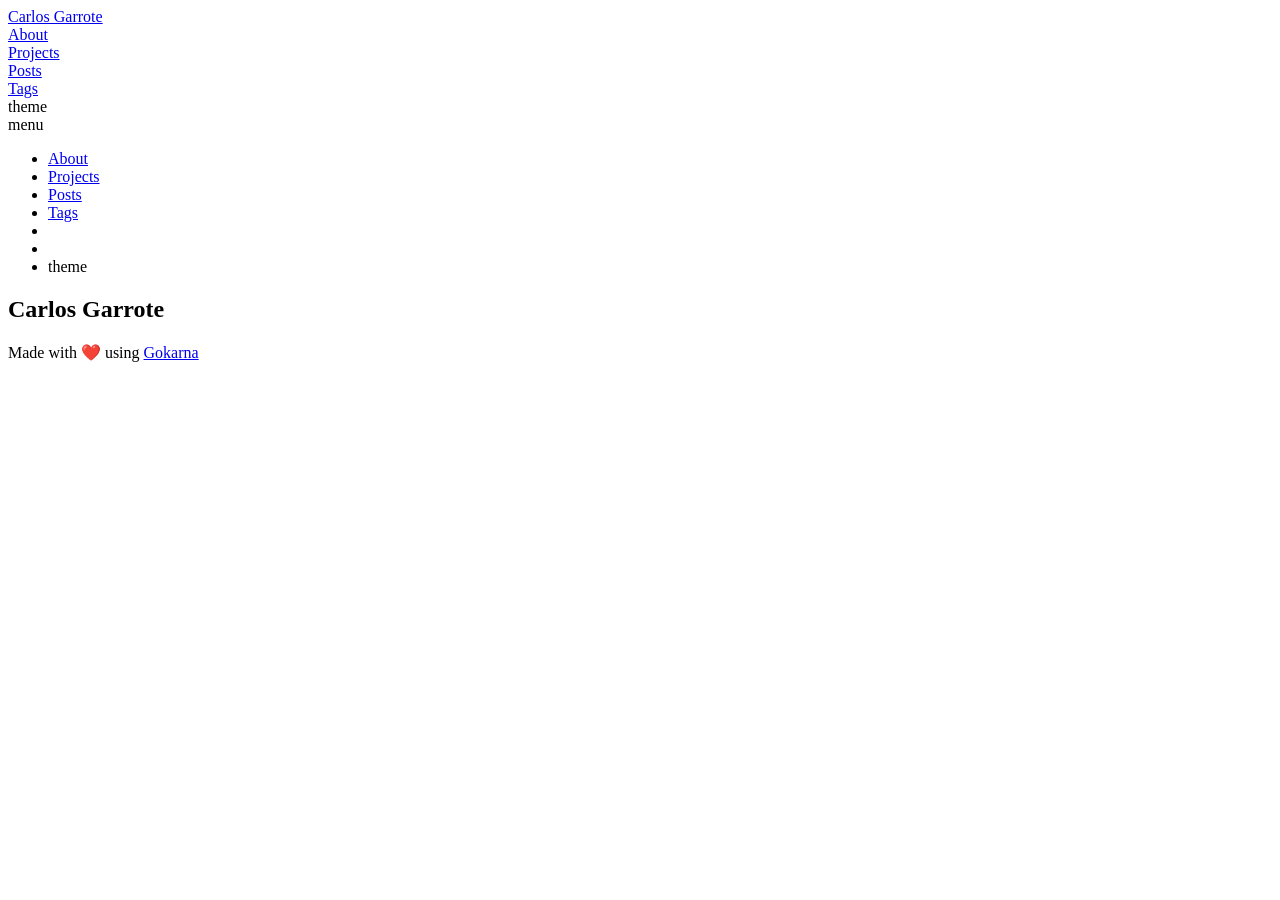
==== public/index.html @ a6d17578 "added gokarna theme" ====
<!DOCTYPE html>
<html lang="en"><head>
	<meta name="generator" content="Hugo 0.162.1"><script src="/livereload.js?mindelay=10&amp;v=2&amp;port=1313&amp;path=livereload" data-no-instant defer></script>
    <meta charset="utf-8">
    <meta name="viewport" content="width=device-width, initial-scale=1">

    <style>
        :root {
            --accent-color: #FF4D4D;
            --font-size: 1.1rem;
        }
    </style>

    
    
    
    
    
    

    
    <title>Carlos Garrote</title>
    <meta name="description" content="">
    <meta name="keywords" content=''>

    <meta property="og:url" content="http://localhost:1313/">
    <meta property="og:type" content="website">
    <meta property="og:title" content="Carlos Garrote">
    <meta property="og:description" content="">
    <meta property="og:image" content="http://localhost:1313/">
    <meta property="og:image:secure_url" content="http://localhost:1313/">

    <meta name="twitter:card" content="summary_large_image">
    <meta name="twitter:title" content="Carlos Garrote">
    <meta name="twitter:description" content="">
    <meta property="twitter:domain" content="http://localhost:1313/">
    <meta property="twitter:url" content="http://localhost:1313/">
    <meta name="twitter:image" content="http://localhost:1313/">
    <meta id="theme-color" name="theme-color" content="#22272e">

    
    <link rel="canonical" href="http://localhost:1313/">

    
    <link rel="stylesheet" type="text/css" href="/css/main.min.css">

    
    <link id="dark-theme" rel="stylesheet" href="/css/dark.min.css">

    
    <script src="/js/bundle.min.c0daaa943c1aef215505810ee5e30e527d83619ce265ac9486fcfe46d109c4c9.js" integrity="sha256-wNqqlDwa7yFVBYEO5eMOUn2DYZziZayUhvz&#43;RtEJxMk="></script>

    
    <link rel="alternate" type="application/rss+xml" href="http://localhost:1313/index.xml" title="Carlos Garrote">
    

    
</head>
<body>
        <script>
            
            setThemeByUserPref();
        </script><header class="header">
    <nav class="header-nav">

        

        <div class="nav-title">
            <a class="nav-brand" href="http://localhost:1313/">Carlos Garrote</a>
        </div>

        <div class="nav-links">
            
            <div class="nav-link">
                <a href="http://localhost:1313/about" aria-label="" > About </a>
            </div>
            
            <div class="nav-link">
                <a href="http://localhost:1313/projects/" aria-label="" > Projects </a>
            </div>
            
            <div class="nav-link">
                <a href="http://localhost:1313/posts/" aria-label="" > Posts </a>
            </div>
            
            <div class="nav-link">
                <a href="http://localhost:1313/tags/" aria-label="" > Tags </a>
            </div>
            
            <div class="nav-link">
                <a href="https://github.com/garrotini" aria-label="github" ><span data-feather='github'></span>  </a>
            </div>
            
            <div class="nav-link">
                <a href="https://linkedin.com/in/garrotini" aria-label="linkedin" ><span data-feather='linkedin'></span>  </a>
            </div>
            

            <span class="nav-icons-divider"></span>
            <div class="nav-link dark-theme-toggle">
                <span class="sr-only dark-theme-toggle-screen-reader-target">theme</span>
                <a aria-hidden="true" role="switch">
                    <span class="theme-toggle-icon" data-feather="moon"></span>
                </a>
            </div>

            <div class="nav-link" id="hamburger-menu-toggle">
                <span class="sr-only hamburger-menu-toggle-screen-reader-target">menu</span>
                <a aria-checked="false" aria-labelledby="hamburger-menu-toggle" id="hamburger-menu-toggle-target" role="switch">
                    <span data-feather="menu"></span>
                </a>
            </div>

            
            <ul class="nav-hamburger-list visibility-hidden">
                
                <li class="nav-item">
                    <a href="http://localhost:1313/about" > About </a>
                </li>
                
                <li class="nav-item">
                    <a href="http://localhost:1313/projects/" > Projects </a>
                </li>
                
                <li class="nav-item">
                    <a href="http://localhost:1313/posts/" > Posts </a>
                </li>
                
                <li class="nav-item">
                    <a href="http://localhost:1313/tags/" > Tags </a>
                </li>
                
                <li class="nav-item">
                    <a href="https://github.com/garrotini" ><span data-feather='github'></span>  </a>
                </li>
                
                <li class="nav-item">
                    <a href="https://linkedin.com/in/garrotini" ><span data-feather='linkedin'></span>  </a>
                </li>
                
                <li class="nav-item dark-theme-toggle">
                    <span class="sr-only dark-theme-toggle-screen-reader-target">theme</span>
                    <a role="switch">
                        <span class="theme-toggle-icon" data-feather="moon"></span>
                    </a>
                </li>
            </ul>

        </div>
    </nav>
</header>
<main id="content">
<section class="home-about">
	<div class="avatar">
        
	</div>

    <h1>Carlos Garrote</h1>
    

</section>

<div class="flex-break"></div>







        </main><footer class="footer">
    
    

    

    

    

    <span>
        Made with &#10084;&#65039; using <a target="_blank" href="https://github.com/gokarna-theme/gokarna-hugo">Gokarna</a>
    </span>
</footer>
</body>
</html>
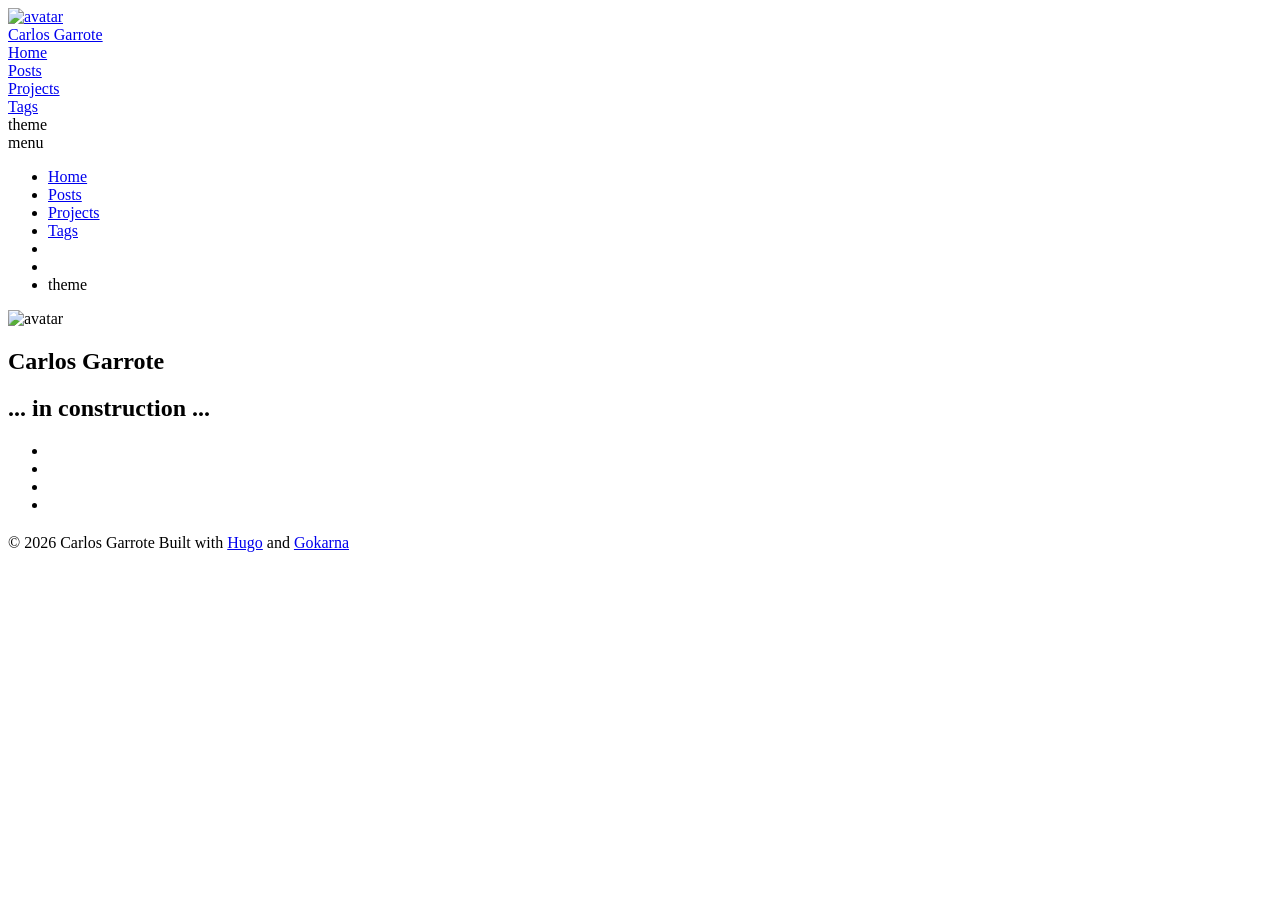
==== commit e84381db: "better layout" ====
--- a/public/index.html
+++ b/public/index.html
@@ -1,186 +1,5 @@
-<!DOCTYPE html>
-<html lang="en"><head>
-	<meta name="generator" content="Hugo 0.162.1"><script src="/livereload.js?mindelay=10&amp;v=2&amp;port=1313&amp;path=livereload" data-no-instant defer></script>
-    <meta charset="utf-8">
-    <meta name="viewport" content="width=device-width, initial-scale=1">
-
-    <style>
-        :root {
-            --accent-color: #FF4D4D;
-            --font-size: 1.1rem;
-        }
-    </style>
-
-    
-    
-    
-    
-    
-    
-
-    
-    <title>Carlos Garrote</title>
-    <meta name="description" content="">
-    <meta name="keywords" content=''>
-
-    <meta property="og:url" content="http://localhost:1313/">
-    <meta property="og:type" content="website">
-    <meta property="og:title" content="Carlos Garrote">
-    <meta property="og:description" content="">
-    <meta property="og:image" content="http://localhost:1313/">
-    <meta property="og:image:secure_url" content="http://localhost:1313/">
-
-    <meta name="twitter:card" content="summary_large_image">
-    <meta name="twitter:title" content="Carlos Garrote">
-    <meta name="twitter:description" content="">
-    <meta property="twitter:domain" content="http://localhost:1313/">
-    <meta property="twitter:url" content="http://localhost:1313/">
-    <meta name="twitter:image" content="http://localhost:1313/">
-    <meta id="theme-color" name="theme-color" content="#22272e">
-
-    
-    <link rel="canonical" href="http://localhost:1313/">
-
-    
-    <link rel="stylesheet" type="text/css" href="/css/main.min.css">
-
-    
-    <link id="dark-theme" rel="stylesheet" href="/css/dark.min.css">
-
-    
-    <script src="/js/bundle.min.c0daaa943c1aef215505810ee5e30e527d83619ce265ac9486fcfe46d109c4c9.js" integrity="sha256-wNqqlDwa7yFVBYEO5eMOUn2DYZziZayUhvz&#43;RtEJxMk="></script>
-
-    
-    <link rel="alternate" type="application/rss+xml" href="http://localhost:1313/index.xml" title="Carlos Garrote">
-    
-
-    
-</head>
-<body>
-        <script>
-            
-            setThemeByUserPref();
-        </script><header class="header">
-    <nav class="header-nav">
-
-        
-
-        <div class="nav-title">
-            <a class="nav-brand" href="http://localhost:1313/">Carlos Garrote</a>
-        </div>
-
-        <div class="nav-links">
-            
-            <div class="nav-link">
-                <a href="http://localhost:1313/about" aria-label="" > About </a>
-            </div>
-            
-            <div class="nav-link">
-                <a href="http://localhost:1313/projects/" aria-label="" > Projects </a>
-            </div>
-            
-            <div class="nav-link">
-                <a href="http://localhost:1313/posts/" aria-label="" > Posts </a>
-            </div>
-            
-            <div class="nav-link">
-                <a href="http://localhost:1313/tags/" aria-label="" > Tags </a>
-            </div>
-            
-            <div class="nav-link">
-                <a href="https://github.com/garrotini" aria-label="github" ><span data-feather='github'></span>  </a>
-            </div>
-            
-            <div class="nav-link">
-                <a href="https://linkedin.com/in/garrotini" aria-label="linkedin" ><span data-feather='linkedin'></span>  </a>
-            </div>
-            
-
-            <span class="nav-icons-divider"></span>
-            <div class="nav-link dark-theme-toggle">
-                <span class="sr-only dark-theme-toggle-screen-reader-target">theme</span>
-                <a aria-hidden="true" role="switch">
-                    <span class="theme-toggle-icon" data-feather="moon"></span>
-                </a>
-            </div>
-
-            <div class="nav-link" id="hamburger-menu-toggle">
-                <span class="sr-only hamburger-menu-toggle-screen-reader-target">menu</span>
-                <a aria-checked="false" aria-labelledby="hamburger-menu-toggle" id="hamburger-menu-toggle-target" role="switch">
-                    <span data-feather="menu"></span>
-                </a>
-            </div>
-
-            
-            <ul class="nav-hamburger-list visibility-hidden">
-                
-                <li class="nav-item">
-                    <a href="http://localhost:1313/about" > About </a>
-                </li>
-                
-                <li class="nav-item">
-                    <a href="http://localhost:1313/projects/" > Projects </a>
-                </li>
-                
-                <li class="nav-item">
-                    <a href="http://localhost:1313/posts/" > Posts </a>
-                </li>
-                
-                <li class="nav-item">
-                    <a href="http://localhost:1313/tags/" > Tags </a>
-                </li>
-                
-                <li class="nav-item">
-                    <a href="https://github.com/garrotini" ><span data-feather='github'></span>  </a>
-                </li>
-                
-                <li class="nav-item">
-                    <a href="https://linkedin.com/in/garrotini" ><span data-feather='linkedin'></span>  </a>
-                </li>
-                
-                <li class="nav-item dark-theme-toggle">
-                    <span class="sr-only dark-theme-toggle-screen-reader-target">theme</span>
-                    <a role="switch">
-                        <span class="theme-toggle-icon" data-feather="moon"></span>
-                    </a>
-                </li>
-            </ul>
-
-        </div>
-    </nav>
-</header>
-<main id="content">
-<section class="home-about">
-	<div class="avatar">
-        
-	</div>
-
-    <h1>Carlos Garrote</h1>
-    
-
-</section>
-
-<div class="flex-break"></div>
-
-
-
-
-
-
-
-        </main><footer class="footer">
-    
-    
-
-    
-
-    
-
-    
-
-    <span>
-        Made with &#10084;&#65039; using <a target="_blank" href="https://github.com/gokarna-theme/gokarna-hugo">Gokarna</a>
-    </span>
-</footer>
-</body>
-</html>
+<!doctype html><html lang=en><head><meta name=generator content="Hugo 0.162.1"><script src="/livereload.js?mindelay=10&amp;v=2&amp;port=40405&amp;path=livereload" data-no-instant defer></script><meta charset=utf-8><meta name=viewport content="width=device-width,initial-scale=1"><style>:root{--accent-color:#ADADB0;--font-size:0.7rem}</style><title>Carlos Garrote</title><meta name=description content="... in construction ..."><meta name=keywords content='blog,cgarrote,garrotini,devops,hugo'><meta property="og:url" content="http://localhost:40405/"><meta property="og:type" content="website"><meta property="og:title" content="Carlos Garrote"><meta property="og:description" content="... in construction ..."><meta property="og:image" content="https://avatars.githubusercontent.com/u/129984114?v=4"><meta property="og:image:secure_url" content="https://avatars.githubusercontent.com/u/129984114?v=4"><meta name=twitter:card content="summary_large_image"><meta name=twitter:title content="Carlos Garrote"><meta name=twitter:description content="... in construction ..."><meta property="twitter:domain" content="http://localhost:40405/"><meta property="twitter:url" content="http://localhost:40405/"><meta name=twitter:image content="https://avatars.githubusercontent.com/u/129984114?v=4"><meta id=theme-color name=theme-color content="#22272e"><link rel=canonical href=http://localhost:40405/><link rel=stylesheet type=text/css href=/css/main.min.css><link id=dark-theme rel=stylesheet href=/css/dark.min.css><script src=/js/bundle.min.c0daaa943c1aef215505810ee5e30e527d83619ce265ac9486fcfe46d109c4c9.js integrity="sha256-wNqqlDwa7yFVBYEO5eMOUn2DYZziZayUhvz+RtEJxMk="></script><link rel=alternate type=application/rss+xml href=http://localhost:40405/index.xml title="Carlos Garrote"><link rel=icon type=image/jpeg href='https://avatars.githubusercontent.com/u/129984114?v=4'></head><body><script>setThemeByUserPref()</script><header class=header><nav class=header-nav><div class=avatar><a href=http://localhost:40405/><img src='https://avatars.githubusercontent.com/u/129984114?v=4' alt=avatar></a></div><div class=nav-title><a class=nav-brand href=http://localhost:40405/>Carlos Garrote</a></div><div class=nav-links><div class=nav-link><a href=http://localhost:40405/ aria-label><span data-feather=home></span> Home</a></div><div class=nav-link><a href=http://localhost:40405/posts/ aria-label><span data-feather=book></span> Posts</a></div><div class=nav-link><a href=http://localhost:40405/projects/ aria-label><span data-feather=code></span> Projects</a></div><div class=nav-link><a href=http://localhost:40405/tags/ aria-label><span data-feather=tag></span> Tags</a></div><div class=nav-link><a href=https://github.com/garrotini aria-label=github><span data-feather=github></span></a></div><div class=nav-link><a href=https://linkedin.com/in/garrotini aria-label=linkedin><span data-feather=linkedin></span></a></div><span class=nav-icons-divider></span><div class="nav-link dark-theme-toggle"><span class="sr-only dark-theme-toggle-screen-reader-target">theme</span>
+<a aria-hidden=true role=switch><span class=theme-toggle-icon data-feather=moon></span></a></div><div class=nav-link id=hamburger-menu-toggle><span class="sr-only hamburger-menu-toggle-screen-reader-target">menu</span>
+<a aria-checked=false aria-labelledby=hamburger-menu-toggle id=hamburger-menu-toggle-target role=switch><span data-feather=menu></span></a></div><ul class="nav-hamburger-list visibility-hidden"><li class=nav-item><a href=http://localhost:40405/><span data-feather=home></span> Home</a></li><li class=nav-item><a href=http://localhost:40405/posts/><span data-feather=book></span> Posts</a></li><li class=nav-item><a href=http://localhost:40405/projects/><span data-feather=code></span> Projects</a></li><li class=nav-item><a href=http://localhost:40405/tags/><span data-feather=tag></span> Tags</a></li><li class=nav-item><a href=https://github.com/garrotini><span data-feather=github></span></a></li><li class=nav-item><a href=https://linkedin.com/in/garrotini><span data-feather=linkedin></span></a></li><li class="nav-item dark-theme-toggle"><span class="sr-only dark-theme-toggle-screen-reader-target">theme</span>
+<a role=switch><span class=theme-toggle-icon data-feather=moon></span></a></li></ul></div></nav></header><main id=content><section class=home-about><div class=avatar><img class=size-xl src='https://avatars.githubusercontent.com/u/129984114?v=4' alt=avatar></div><h1>Carlos Garrote</h1><h2>... in construction ...</h2></section><div class=flex-break></div><div class=gk-social-icons><ul class=gk-social-icons-list><li class=gk-social-icon><a href=https://github.com/garrotini target=_blank rel="noopener noreferrer" aria-label="Learn more on github"><img class=svg-inject src=/svg/icons/github.svg alt></a></li><li class=gk-social-icon><a href=https://linkedin.com/in/garrotini target=_blank rel="noopener noreferrer" aria-label="Learn more on linkedin"><img class=svg-inject src=/svg/icons/linkedin.svg alt></a></li><li class=gk-social-icon><a href=https://instagram.com/cgarrotebass target=_blank rel="noopener noreferrer" aria-label="Learn more on instagram"><img class=svg-inject src=/svg/icons/instagram.svg alt></a></li><li class=gk-social-icon><a href=mailto:cgarrote92@gmail.com target=_blank rel="noopener noreferrer" aria-label="Learn more on email"><img class=svg-inject src=/svg/icons/email.svg alt></a></li></ul></div><div class="home-posts list-posts"><h2></h2></div></main><footer class=footer><span>&copy; 2026 Carlos Garrote</span>
+<span>Built with <a target=_blank href=https://gohugo.io>Hugo</a> and <a target=_blank href=https://github.com/gokarna-theme/gokarna-hugo>Gokarna</a></span></footer></body></html>
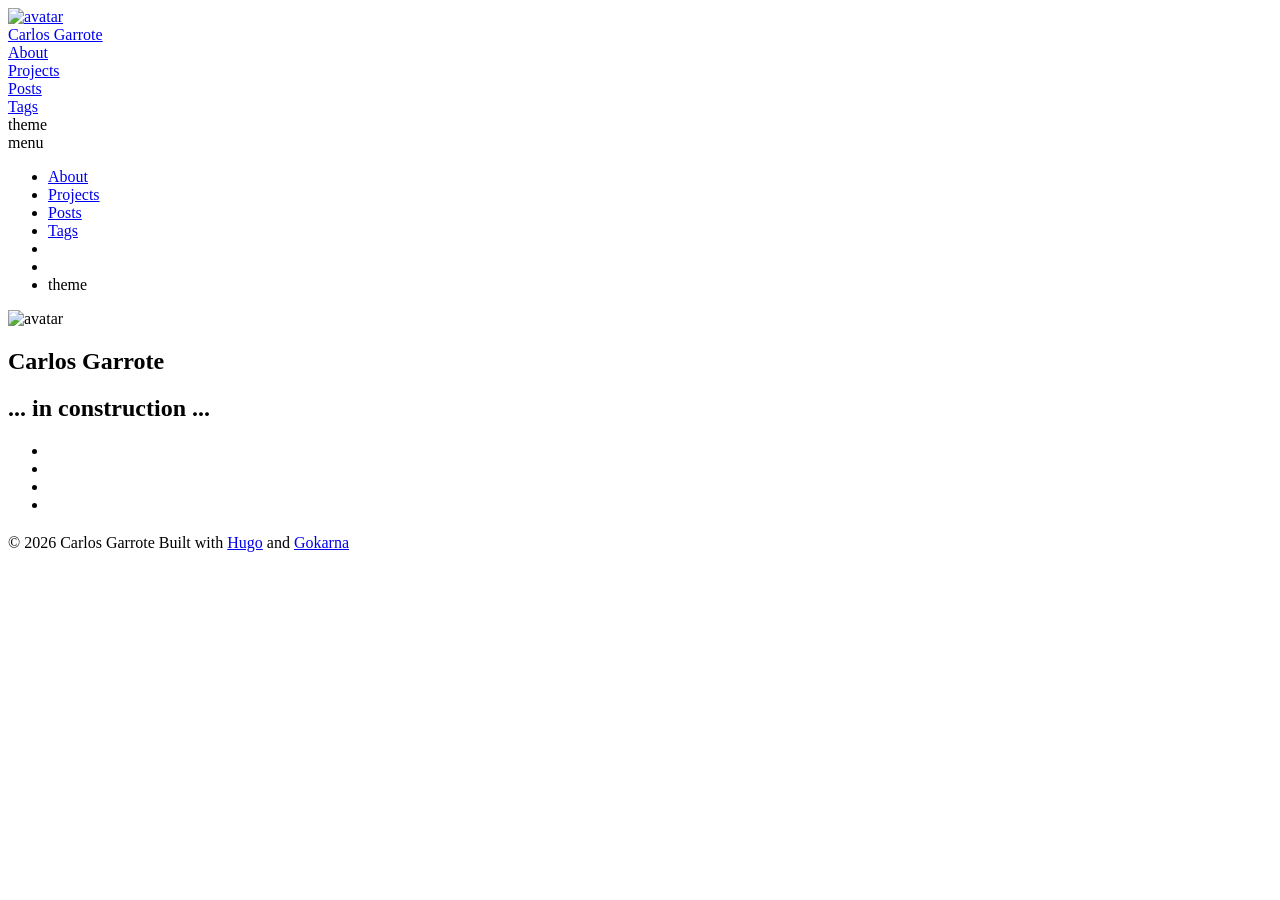
==== commit 3383996c: "About added" ====
--- a/public/index.html
+++ b/public/index.html
@@ -1,5 +1,5 @@
-<!doctype html><html lang=en><head><meta name=generator content="Hugo 0.162.1"><script src="/livereload.js?mindelay=10&amp;v=2&amp;port=40405&amp;path=livereload" data-no-instant defer></script><meta charset=utf-8><meta name=viewport content="width=device-width,initial-scale=1"><style>:root{--accent-color:#ADADB0;--font-size:0.7rem}</style><title>Carlos Garrote</title><meta name=description content="... in construction ..."><meta name=keywords content='blog,cgarrote,garrotini,devops,hugo'><meta property="og:url" content="http://localhost:40405/"><meta property="og:type" content="website"><meta property="og:title" content="Carlos Garrote"><meta property="og:description" content="... in construction ..."><meta property="og:image" content="https://avatars.githubusercontent.com/u/129984114?v=4"><meta property="og:image:secure_url" content="https://avatars.githubusercontent.com/u/129984114?v=4"><meta name=twitter:card content="summary_large_image"><meta name=twitter:title content="Carlos Garrote"><meta name=twitter:description content="... in construction ..."><meta property="twitter:domain" content="http://localhost:40405/"><meta property="twitter:url" content="http://localhost:40405/"><meta name=twitter:image content="https://avatars.githubusercontent.com/u/129984114?v=4"><meta id=theme-color name=theme-color content="#22272e"><link rel=canonical href=http://localhost:40405/><link rel=stylesheet type=text/css href=/css/main.min.css><link id=dark-theme rel=stylesheet href=/css/dark.min.css><script src=/js/bundle.min.c0daaa943c1aef215505810ee5e30e527d83619ce265ac9486fcfe46d109c4c9.js integrity="sha256-wNqqlDwa7yFVBYEO5eMOUn2DYZziZayUhvz+RtEJxMk="></script><link rel=alternate type=application/rss+xml href=http://localhost:40405/index.xml title="Carlos Garrote"><link rel=icon type=image/jpeg href='https://avatars.githubusercontent.com/u/129984114?v=4'></head><body><script>setThemeByUserPref()</script><header class=header><nav class=header-nav><div class=avatar><a href=http://localhost:40405/><img src='https://avatars.githubusercontent.com/u/129984114?v=4' alt=avatar></a></div><div class=nav-title><a class=nav-brand href=http://localhost:40405/>Carlos Garrote</a></div><div class=nav-links><div class=nav-link><a href=http://localhost:40405/ aria-label><span data-feather=home></span> Home</a></div><div class=nav-link><a href=http://localhost:40405/posts/ aria-label><span data-feather=book></span> Posts</a></div><div class=nav-link><a href=http://localhost:40405/projects/ aria-label><span data-feather=code></span> Projects</a></div><div class=nav-link><a href=http://localhost:40405/tags/ aria-label><span data-feather=tag></span> Tags</a></div><div class=nav-link><a href=https://github.com/garrotini aria-label=github><span data-feather=github></span></a></div><div class=nav-link><a href=https://linkedin.com/in/garrotini aria-label=linkedin><span data-feather=linkedin></span></a></div><span class=nav-icons-divider></span><div class="nav-link dark-theme-toggle"><span class="sr-only dark-theme-toggle-screen-reader-target">theme</span>
+<!doctype html><html lang=en><head><meta name=generator content="Hugo 0.162.1"><script src="/livereload.js?mindelay=10&amp;v=2&amp;port=1313&amp;path=livereload" data-no-instant defer></script><meta charset=utf-8><meta name=viewport content="width=device-width,initial-scale=1"><style>:root{--accent-color:#ADADB0;--font-size:1.1rem}</style><title>Carlos Garrote</title><meta name=description content="... in construction ..."><meta name=keywords content='blog,cgarrote,garrotini,devops,hugo'><meta property="og:url" content="http://localhost:1313/"><meta property="og:type" content="website"><meta property="og:title" content="Carlos Garrote"><meta property="og:description" content="... in construction ..."><meta property="og:image" content="https://avatars.githubusercontent.com/u/129984114?v=4"><meta property="og:image:secure_url" content="https://avatars.githubusercontent.com/u/129984114?v=4"><meta name=twitter:card content="summary_large_image"><meta name=twitter:title content="Carlos Garrote"><meta name=twitter:description content="... in construction ..."><meta property="twitter:domain" content="http://localhost:1313/"><meta property="twitter:url" content="http://localhost:1313/"><meta name=twitter:image content="https://avatars.githubusercontent.com/u/129984114?v=4"><meta id=theme-color name=theme-color content="#22272e"><link rel=canonical href=http://localhost:1313/><link rel=stylesheet type=text/css href=/css/main.min.css><link id=dark-theme rel=stylesheet href=/css/dark.min.css><script src=/js/bundle.min.c0daaa943c1aef215505810ee5e30e527d83619ce265ac9486fcfe46d109c4c9.js integrity="sha256-wNqqlDwa7yFVBYEO5eMOUn2DYZziZayUhvz+RtEJxMk="></script><link rel=alternate type=application/rss+xml href=http://localhost:1313/index.xml title="Carlos Garrote"><link rel=icon type=image/jpeg href='https://avatars.githubusercontent.com/u/129984114?v=4'></head><body><script>setThemeByUserPref()</script><header class=header><nav class=header-nav><div class=avatar><a href=http://localhost:1313/><img src='https://avatars.githubusercontent.com/u/129984114?v=4' alt=avatar></a></div><div class=nav-title><a class=nav-brand href=http://localhost:1313/>Carlos Garrote</a></div><div class=nav-links><div class=nav-link><a href=http://localhost:1313/about/ aria-label><span data-feather=user></span> About</a></div><div class=nav-link><a href=http://localhost:1313/projects/ aria-label><span data-feather=code></span> Projects</a></div><div class=nav-link><a href=http://localhost:1313/posts/ aria-label><span data-feather=book></span> Posts</a></div><div class=nav-link><a href=http://localhost:1313/tags/ aria-label><span data-feather=tag></span> Tags</a></div><div class=nav-link><a href=https://github.com/garrotini aria-label=github><span data-feather=github></span></a></div><div class=nav-link><a href=https://linkedin.com/in/garrotini aria-label=linkedin><span data-feather=linkedin></span></a></div><span class=nav-icons-divider></span><div class="nav-link dark-theme-toggle"><span class="sr-only dark-theme-toggle-screen-reader-target">theme</span>
 <a aria-hidden=true role=switch><span class=theme-toggle-icon data-feather=moon></span></a></div><div class=nav-link id=hamburger-menu-toggle><span class="sr-only hamburger-menu-toggle-screen-reader-target">menu</span>
-<a aria-checked=false aria-labelledby=hamburger-menu-toggle id=hamburger-menu-toggle-target role=switch><span data-feather=menu></span></a></div><ul class="nav-hamburger-list visibility-hidden"><li class=nav-item><a href=http://localhost:40405/><span data-feather=home></span> Home</a></li><li class=nav-item><a href=http://localhost:40405/posts/><span data-feather=book></span> Posts</a></li><li class=nav-item><a href=http://localhost:40405/projects/><span data-feather=code></span> Projects</a></li><li class=nav-item><a href=http://localhost:40405/tags/><span data-feather=tag></span> Tags</a></li><li class=nav-item><a href=https://github.com/garrotini><span data-feather=github></span></a></li><li class=nav-item><a href=https://linkedin.com/in/garrotini><span data-feather=linkedin></span></a></li><li class="nav-item dark-theme-toggle"><span class="sr-only dark-theme-toggle-screen-reader-target">theme</span>
+<a aria-checked=false aria-labelledby=hamburger-menu-toggle id=hamburger-menu-toggle-target role=switch><span data-feather=menu></span></a></div><ul class="nav-hamburger-list visibility-hidden"><li class=nav-item><a href=http://localhost:1313/about/><span data-feather=user></span> About</a></li><li class=nav-item><a href=http://localhost:1313/projects/><span data-feather=code></span> Projects</a></li><li class=nav-item><a href=http://localhost:1313/posts/><span data-feather=book></span> Posts</a></li><li class=nav-item><a href=http://localhost:1313/tags/><span data-feather=tag></span> Tags</a></li><li class=nav-item><a href=https://github.com/garrotini><span data-feather=github></span></a></li><li class=nav-item><a href=https://linkedin.com/in/garrotini><span data-feather=linkedin></span></a></li><li class="nav-item dark-theme-toggle"><span class="sr-only dark-theme-toggle-screen-reader-target">theme</span>
 <a role=switch><span class=theme-toggle-icon data-feather=moon></span></a></li></ul></div></nav></header><main id=content><section class=home-about><div class=avatar><img class=size-xl src='https://avatars.githubusercontent.com/u/129984114?v=4' alt=avatar></div><h1>Carlos Garrote</h1><h2>... in construction ...</h2></section><div class=flex-break></div><div class=gk-social-icons><ul class=gk-social-icons-list><li class=gk-social-icon><a href=https://github.com/garrotini target=_blank rel="noopener noreferrer" aria-label="Learn more on github"><img class=svg-inject src=/svg/icons/github.svg alt></a></li><li class=gk-social-icon><a href=https://linkedin.com/in/garrotini target=_blank rel="noopener noreferrer" aria-label="Learn more on linkedin"><img class=svg-inject src=/svg/icons/linkedin.svg alt></a></li><li class=gk-social-icon><a href=https://instagram.com/cgarrotebass target=_blank rel="noopener noreferrer" aria-label="Learn more on instagram"><img class=svg-inject src=/svg/icons/instagram.svg alt></a></li><li class=gk-social-icon><a href=mailto:cgarrote92@gmail.com target=_blank rel="noopener noreferrer" aria-label="Learn more on email"><img class=svg-inject src=/svg/icons/email.svg alt></a></li></ul></div><div class="home-posts list-posts"><h2></h2></div></main><footer class=footer><span>&copy; 2026 Carlos Garrote</span>
 <span>Built with <a target=_blank href=https://gohugo.io>Hugo</a> and <a target=_blank href=https://github.com/gokarna-theme/gokarna-hugo>Gokarna</a></span></footer></body></html>
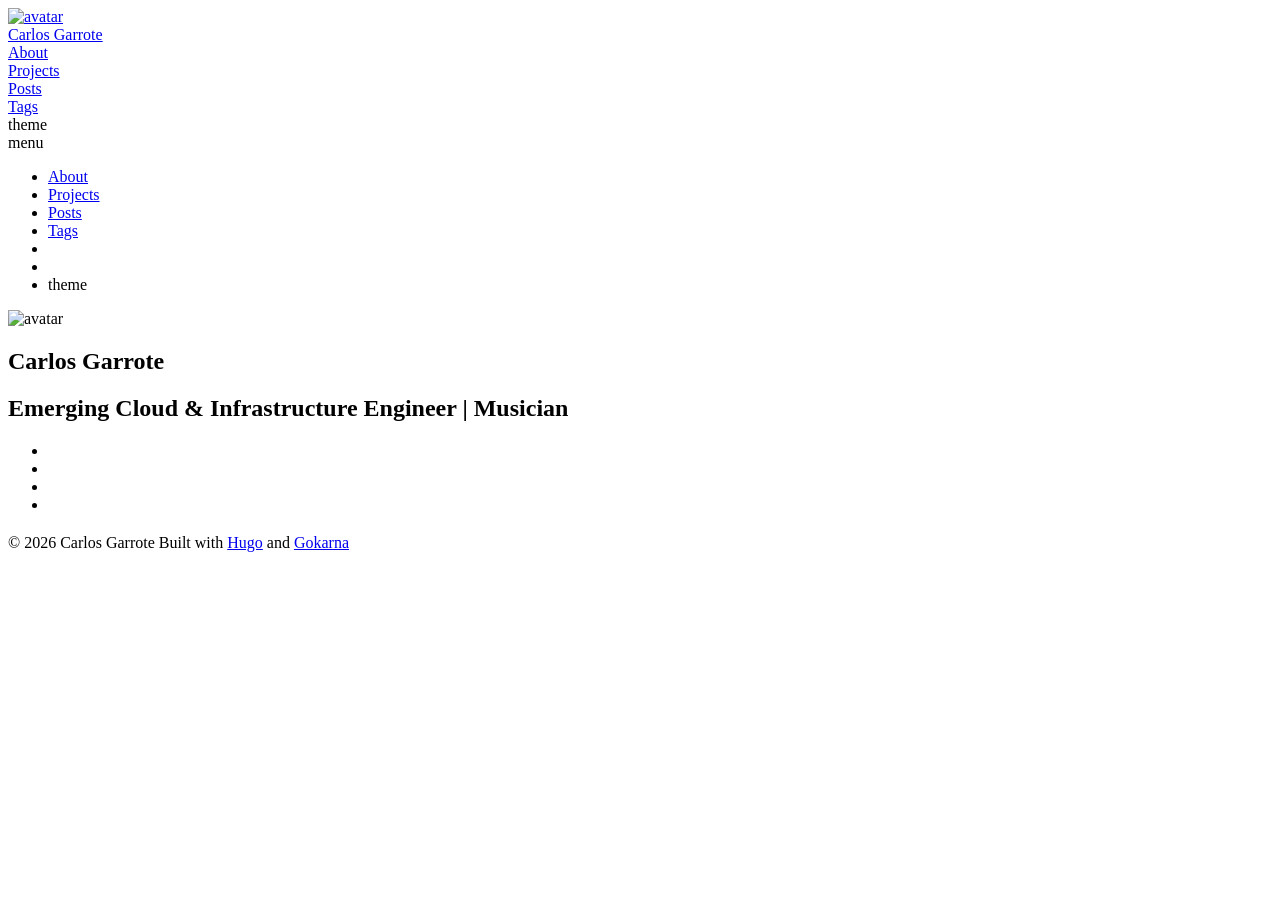
==== commit afab1f2d: "adjusted homelab and projects md files" ====
--- a/public/index.html
+++ b/public/index.html
@@ -1,5 +1,5 @@
-<!doctype html><html lang=en><head><meta name=generator content="Hugo 0.162.1"><script src="/livereload.js?mindelay=10&amp;v=2&amp;port=1313&amp;path=livereload" data-no-instant defer></script><meta charset=utf-8><meta name=viewport content="width=device-width,initial-scale=1"><style>:root{--accent-color:#ADADB0;--font-size:1.1rem}</style><title>Carlos Garrote</title><meta name=description content="... in construction ..."><meta name=keywords content='blog,cgarrote,garrotini,devops,hugo'><meta property="og:url" content="http://localhost:1313/"><meta property="og:type" content="website"><meta property="og:title" content="Carlos Garrote"><meta property="og:description" content="... in construction ..."><meta property="og:image" content="https://avatars.githubusercontent.com/u/129984114?v=4"><meta property="og:image:secure_url" content="https://avatars.githubusercontent.com/u/129984114?v=4"><meta name=twitter:card content="summary_large_image"><meta name=twitter:title content="Carlos Garrote"><meta name=twitter:description content="... in construction ..."><meta property="twitter:domain" content="http://localhost:1313/"><meta property="twitter:url" content="http://localhost:1313/"><meta name=twitter:image content="https://avatars.githubusercontent.com/u/129984114?v=4"><meta id=theme-color name=theme-color content="#22272e"><link rel=canonical href=http://localhost:1313/><link rel=stylesheet type=text/css href=/css/main.min.css><link id=dark-theme rel=stylesheet href=/css/dark.min.css><script src=/js/bundle.min.c0daaa943c1aef215505810ee5e30e527d83619ce265ac9486fcfe46d109c4c9.js integrity="sha256-wNqqlDwa7yFVBYEO5eMOUn2DYZziZayUhvz+RtEJxMk="></script><link rel=alternate type=application/rss+xml href=http://localhost:1313/index.xml title="Carlos Garrote"><link rel=icon type=image/jpeg href='https://avatars.githubusercontent.com/u/129984114?v=4'></head><body><script>setThemeByUserPref()</script><header class=header><nav class=header-nav><div class=avatar><a href=http://localhost:1313/><img src='https://avatars.githubusercontent.com/u/129984114?v=4' alt=avatar></a></div><div class=nav-title><a class=nav-brand href=http://localhost:1313/>Carlos Garrote</a></div><div class=nav-links><div class=nav-link><a href=http://localhost:1313/about/ aria-label><span data-feather=user></span> About</a></div><div class=nav-link><a href=http://localhost:1313/projects/ aria-label><span data-feather=code></span> Projects</a></div><div class=nav-link><a href=http://localhost:1313/posts/ aria-label><span data-feather=book></span> Posts</a></div><div class=nav-link><a href=http://localhost:1313/tags/ aria-label><span data-feather=tag></span> Tags</a></div><div class=nav-link><a href=https://github.com/garrotini aria-label=github><span data-feather=github></span></a></div><div class=nav-link><a href=https://linkedin.com/in/garrotini aria-label=linkedin><span data-feather=linkedin></span></a></div><span class=nav-icons-divider></span><div class="nav-link dark-theme-toggle"><span class="sr-only dark-theme-toggle-screen-reader-target">theme</span>
+<!doctype html><html lang=en><head><meta name=generator content="Hugo 0.162.1"><script src="/livereload.js?mindelay=10&amp;v=2&amp;port=1313&amp;path=livereload" data-no-instant defer></script><meta charset=utf-8><meta name=viewport content="width=device-width,initial-scale=1"><style>:root{--accent-color:#ADADB0;--font-size:1.1rem}</style><title>Carlos Garrote</title><meta name=description content="Emerging Cloud & Infrastructure Engineer | Musician"><meta name=keywords content='blog,cgarrote,garrotini,devops,hugo'><meta property="og:url" content="http://localhost:1313/"><meta property="og:type" content="website"><meta property="og:title" content="Carlos Garrote"><meta property="og:description" content="Emerging Cloud & Infrastructure Engineer | Musician"><meta property="og:image" content="https://avatars.githubusercontent.com/u/129984114?v=4"><meta property="og:image:secure_url" content="https://avatars.githubusercontent.com/u/129984114?v=4"><meta name=twitter:card content="summary_large_image"><meta name=twitter:title content="Carlos Garrote"><meta name=twitter:description content="Emerging Cloud & Infrastructure Engineer | Musician"><meta property="twitter:domain" content="http://localhost:1313/"><meta property="twitter:url" content="http://localhost:1313/"><meta name=twitter:image content="https://avatars.githubusercontent.com/u/129984114?v=4"><meta id=theme-color name=theme-color content="#22272e"><link rel=canonical href=http://localhost:1313/><link rel=stylesheet type=text/css href=/css/main.min.css><link id=dark-theme rel=stylesheet href=/css/dark.min.css><script src=/js/bundle.min.c0daaa943c1aef215505810ee5e30e527d83619ce265ac9486fcfe46d109c4c9.js integrity="sha256-wNqqlDwa7yFVBYEO5eMOUn2DYZziZayUhvz+RtEJxMk="></script><link rel=alternate type=application/rss+xml href=http://localhost:1313/index.xml title="Carlos Garrote"><link rel=icon type=image/jpeg href='https://avatars.githubusercontent.com/u/129984114?v=4'></head><body><script>setThemeByUserPref()</script><header class=header><nav class=header-nav><div class=avatar><a href=http://localhost:1313/><img src='https://avatars.githubusercontent.com/u/129984114?v=4' alt=avatar></a></div><div class=nav-title><a class=nav-brand href=http://localhost:1313/>Carlos Garrote</a></div><div class=nav-links><div class=nav-link><a href=http://localhost:1313/about/ aria-label><span data-feather=user></span> About</a></div><div class=nav-link><a href=http://localhost:1313/projects/ aria-label><span data-feather=code></span> Projects</a></div><div class=nav-link><a href=http://localhost:1313/posts/ aria-label><span data-feather=book></span> Posts</a></div><div class=nav-link><a href=http://localhost:1313/tags/ aria-label><span data-feather=tag></span> Tags</a></div><span class=nav-icons-divider aria-hidden=true></span><div class=nav-link><a href=https://github.com/garrotini aria-label=github><span data-feather=github></span></a></div><div class=nav-link><a href=https://linkedin.com/in/garrotini aria-label=linkedin><span data-feather=linkedin></span></a></div><span class=nav-icons-divider></span><div class="nav-link dark-theme-toggle"><span class="sr-only dark-theme-toggle-screen-reader-target">theme</span>
 <a aria-hidden=true role=switch><span class=theme-toggle-icon data-feather=moon></span></a></div><div class=nav-link id=hamburger-menu-toggle><span class="sr-only hamburger-menu-toggle-screen-reader-target">menu</span>
 <a aria-checked=false aria-labelledby=hamburger-menu-toggle id=hamburger-menu-toggle-target role=switch><span data-feather=menu></span></a></div><ul class="nav-hamburger-list visibility-hidden"><li class=nav-item><a href=http://localhost:1313/about/><span data-feather=user></span> About</a></li><li class=nav-item><a href=http://localhost:1313/projects/><span data-feather=code></span> Projects</a></li><li class=nav-item><a href=http://localhost:1313/posts/><span data-feather=book></span> Posts</a></li><li class=nav-item><a href=http://localhost:1313/tags/><span data-feather=tag></span> Tags</a></li><li class=nav-item><a href=https://github.com/garrotini><span data-feather=github></span></a></li><li class=nav-item><a href=https://linkedin.com/in/garrotini><span data-feather=linkedin></span></a></li><li class="nav-item dark-theme-toggle"><span class="sr-only dark-theme-toggle-screen-reader-target">theme</span>
-<a role=switch><span class=theme-toggle-icon data-feather=moon></span></a></li></ul></div></nav></header><main id=content><section class=home-about><div class=avatar><img class=size-xl src='https://avatars.githubusercontent.com/u/129984114?v=4' alt=avatar></div><h1>Carlos Garrote</h1><h2>... in construction ...</h2></section><div class=flex-break></div><div class=gk-social-icons><ul class=gk-social-icons-list><li class=gk-social-icon><a href=https://github.com/garrotini target=_blank rel="noopener noreferrer" aria-label="Learn more on github"><img class=svg-inject src=/svg/icons/github.svg alt></a></li><li class=gk-social-icon><a href=https://linkedin.com/in/garrotini target=_blank rel="noopener noreferrer" aria-label="Learn more on linkedin"><img class=svg-inject src=/svg/icons/linkedin.svg alt></a></li><li class=gk-social-icon><a href=https://instagram.com/cgarrotebass target=_blank rel="noopener noreferrer" aria-label="Learn more on instagram"><img class=svg-inject src=/svg/icons/instagram.svg alt></a></li><li class=gk-social-icon><a href=mailto:cgarrote92@gmail.com target=_blank rel="noopener noreferrer" aria-label="Learn more on email"><img class=svg-inject src=/svg/icons/email.svg alt></a></li></ul></div><div class="home-posts list-posts"><h2></h2></div></main><footer class=footer><span>&copy; 2026 Carlos Garrote</span>
+<a role=switch><span class=theme-toggle-icon data-feather=moon></span></a></li></ul></div></nav></header><main id=content><section class=home-about><div class=avatar><img class=size-xl src='https://avatars.githubusercontent.com/u/129984114?v=4' alt=avatar></div><h1>Carlos Garrote</h1><h2>Emerging Cloud & Infrastructure Engineer | Musician</h2></section><div class=flex-break></div><div class=gk-social-icons><ul class=gk-social-icons-list><li class=gk-social-icon><a href=https://github.com/garrotini target=_blank rel="noopener noreferrer" aria-label="Learn more on github"><img class=svg-inject src=/svg/icons/github.svg alt></a></li><li class=gk-social-icon><a href=https://linkedin.com/in/garrotini target=_blank rel="noopener noreferrer" aria-label="Learn more on linkedin"><img class=svg-inject src=/svg/icons/linkedin.svg alt></a></li><li class=gk-social-icon><a href=https://instagram.com/cgarrotebass target=_blank rel="noopener noreferrer" aria-label="Learn more on instagram"><img class=svg-inject src=/svg/icons/instagram.svg alt></a></li><li class=gk-social-icon><a href=mailto:cgarrote92@gmail.com target=_blank rel="noopener noreferrer" aria-label="Learn more on email"><img class=svg-inject src=/svg/icons/email.svg alt></a></li></ul></div><div class="home-posts list-posts"><h2></h2></div></main><footer class=footer><span>&copy; 2026 Carlos Garrote</span>
 <span>Built with <a target=_blank href=https://gohugo.io>Hugo</a> and <a target=_blank href=https://github.com/gokarna-theme/gokarna-hugo>Gokarna</a></span></footer></body></html>
